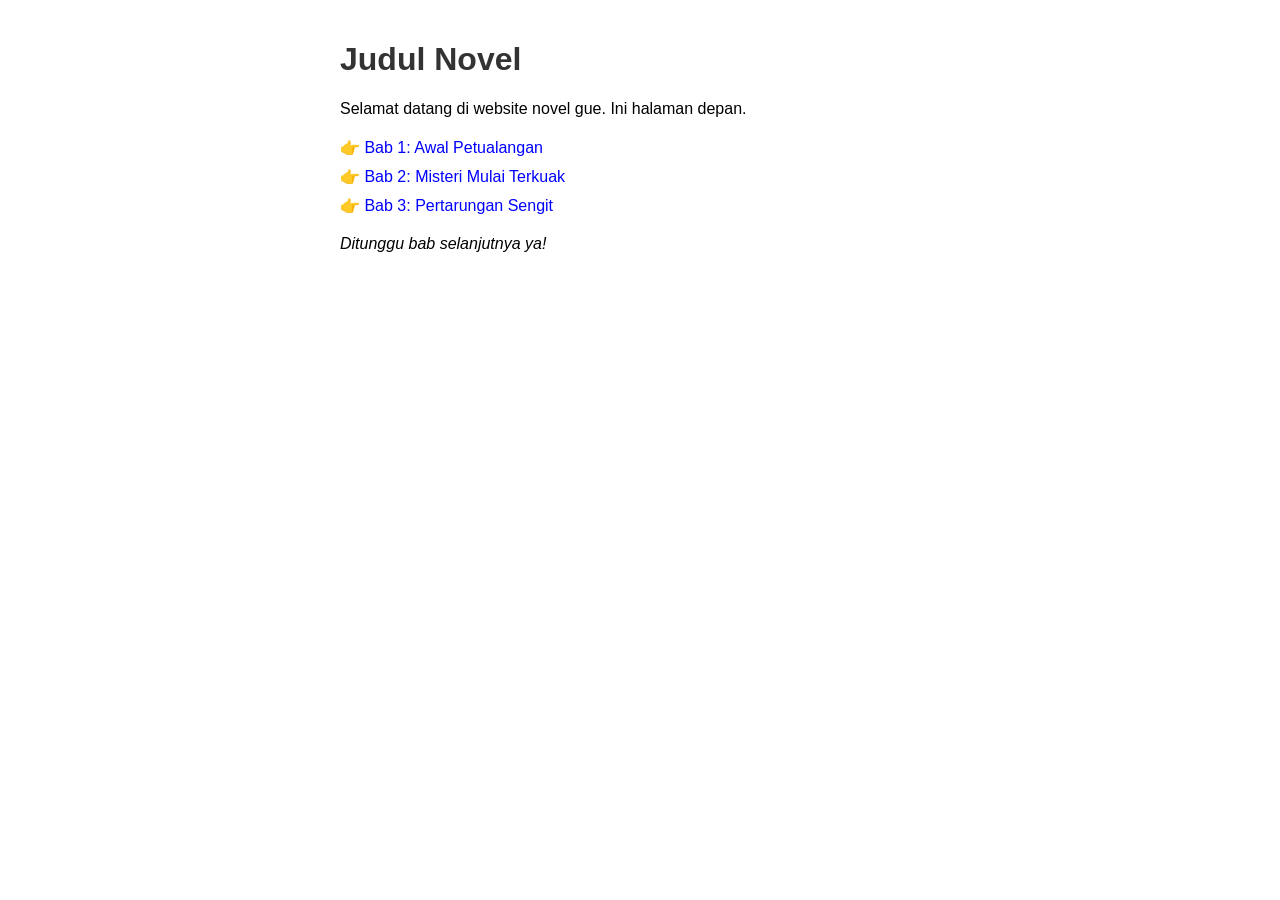
==== index.html @ 478c7f1f "Add basic HTML structure for novel website" ====
<!DOCTYPE html>
<html>
<head>
    <title>Novelku</title>
    <style>
        body { font-family: Arial; max-width: 600px; margin: auto; padding: 20px; }
        h1 { color: #333; }
        .bab { margin: 20px 0; }
        a { display: block; margin: 10px 0; color: blue; text-decoration: none; }
        a:hover { text-decoration: underline; }
    </style>
</head>
<body>
    <h1>Judul Novel</h1>
    <p>Selamat datang di website novel gue. Ini halaman depan.</p>
    
    <div class="bab">
        <a href="bab1.html">👉 Bab 1: Awal Petualangan</a>
        <a href="bab2.html">👉 Bab 2: Misteri Mulai Terkuak</a>
        <a href="bab3.html">👉 Bab 3: Pertarungan Sengit</a>
    </div>

    <p><i>Ditunggu bab selanjutnya ya!</i></p>
</body>
</html>
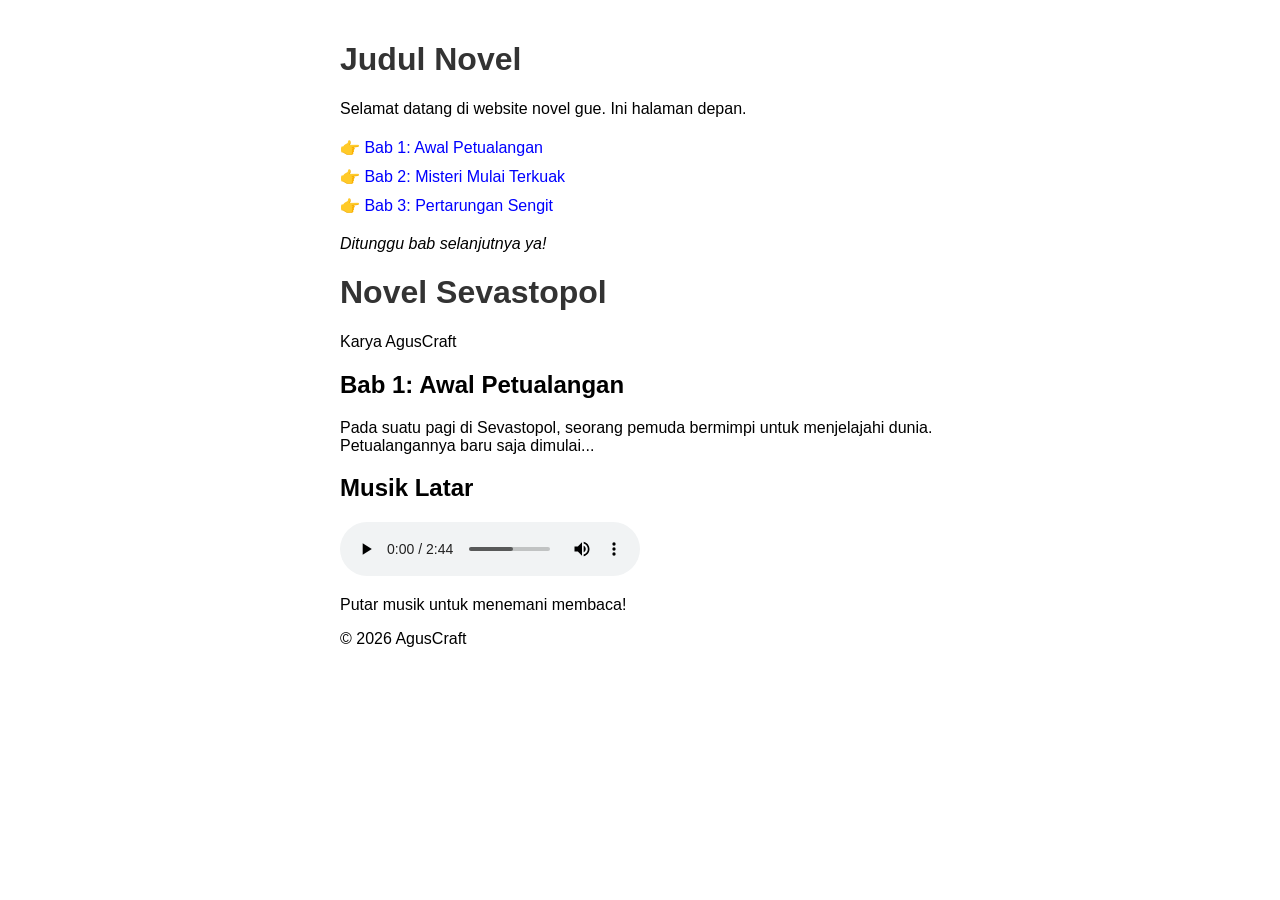
==== commit ff607bcb: "Refactor index.html structure and add content Signed-off-by: aguscraft <aguscraft95@gmail.com>" ====
--- a/index.html
+++ b/index.html
@@ -3,8 +3,7 @@
 <head>
     <title>Novelku</title>
     <style>
-        body { font-family: Arial; max-width: 600px; margin: auto; padding: 20px; }
-        h1 { color: #333; }
+        body { font-family: Arial; max-width: 600px; margin: auto; padding: 20px; }        h1 { color: #333; }
         .bab { margin: 20px 0; }
         a { display: block; margin: 10px 0; color: blue; text-decoration: none; }
         a:hover { text-decoration: underline; }
@@ -21,5 +20,37 @@
     </div>
 
     <p><i>Ditunggu bab selanjutnya ya!</i></p>
+<!DOCTYPE html>
+<html lang="id">
+<head>
+  <meta charset="UTF-8">
+  <title>Novel Sevastopol</title>
+  <link rel="stylesheet" href="style.css">
+</head>
+<body>
+  <header>
+    <h1>Novel Sevastopol</h1>
+    <p>Karya AgusCraft</p>
+  </header>
+  <main>
+    <section class="novel">
+      <h2>Bab 1: Awal Petualangan</h2>
+      <p>
+        Pada suatu pagi di Sevastopol, seorang pemuda bermimpi untuk menjelajahi dunia. Petualangannya baru saja dimulai...
+      </p>
+      <!-- Tambahkan bab atau paragraf novel di sini -->
+    </section>
+    <section class="music">
+      <h2>Musik Latar</h2>
+      <audio controls loop>
+        <source src="Into the Fireline.mp3" type="audio/mpeg">
+        Musik tidak didukung oleh browser Anda.
+      </audio>
+      <p>Putar musik untuk menemani membaca!</p>
+    </section>
+  </main>
+  <footer>
+    &copy; 2026 AgusCraft
+  </footer>
 </body>
-</html>
+      </html>
